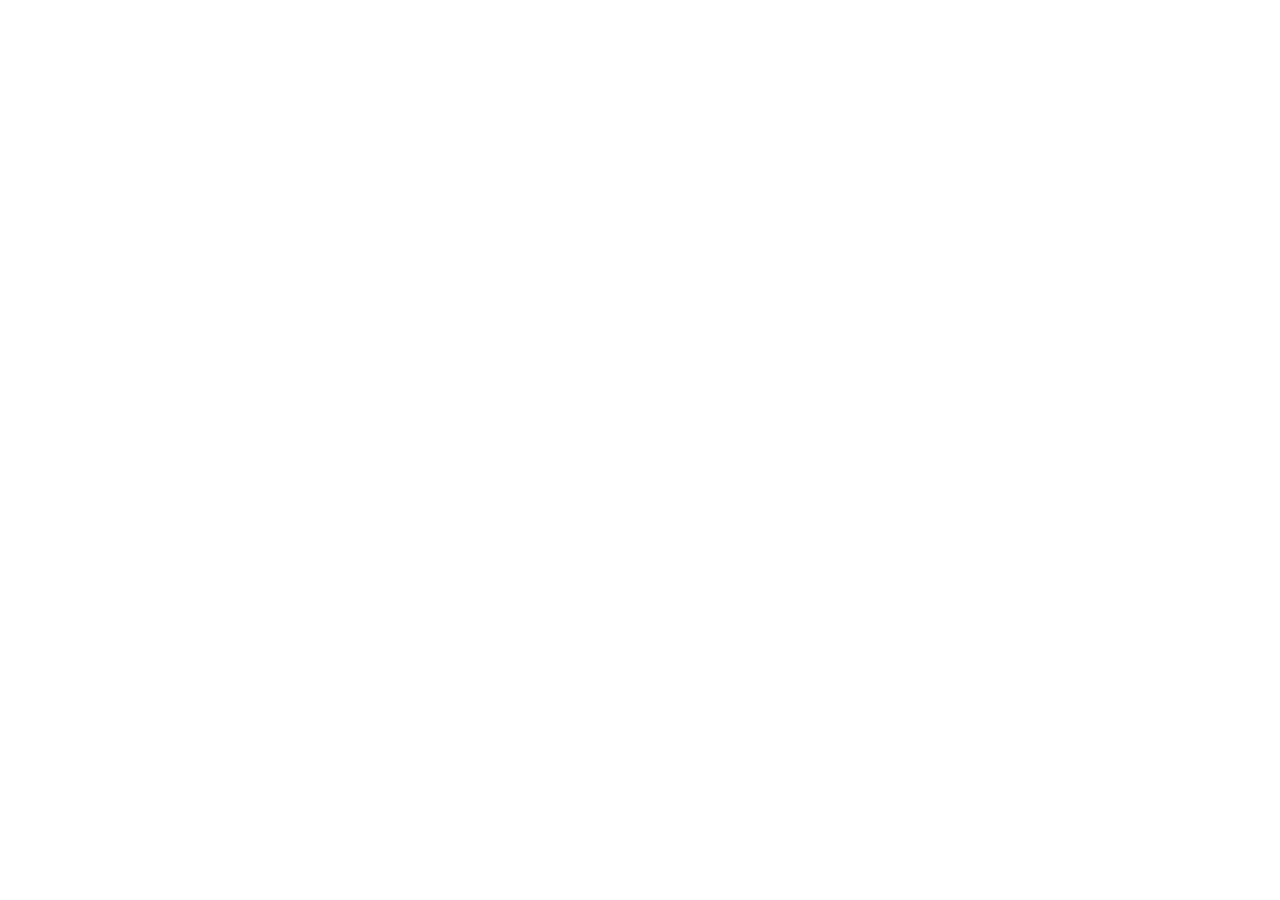
==== Task1/index.html @ 1d152847 "created task1 and 2 files and connected them" ====
<!DOCTYPE html>
<html lang="en">
<head>
    <meta charset="UTF-8">
    <meta name="viewport" content="width=device-width, initial-scale=1.0">
    <link rel="stylesheet" href=" style.css">
    <title>Document</title>
</head>
<body>
    
</body>
</html>
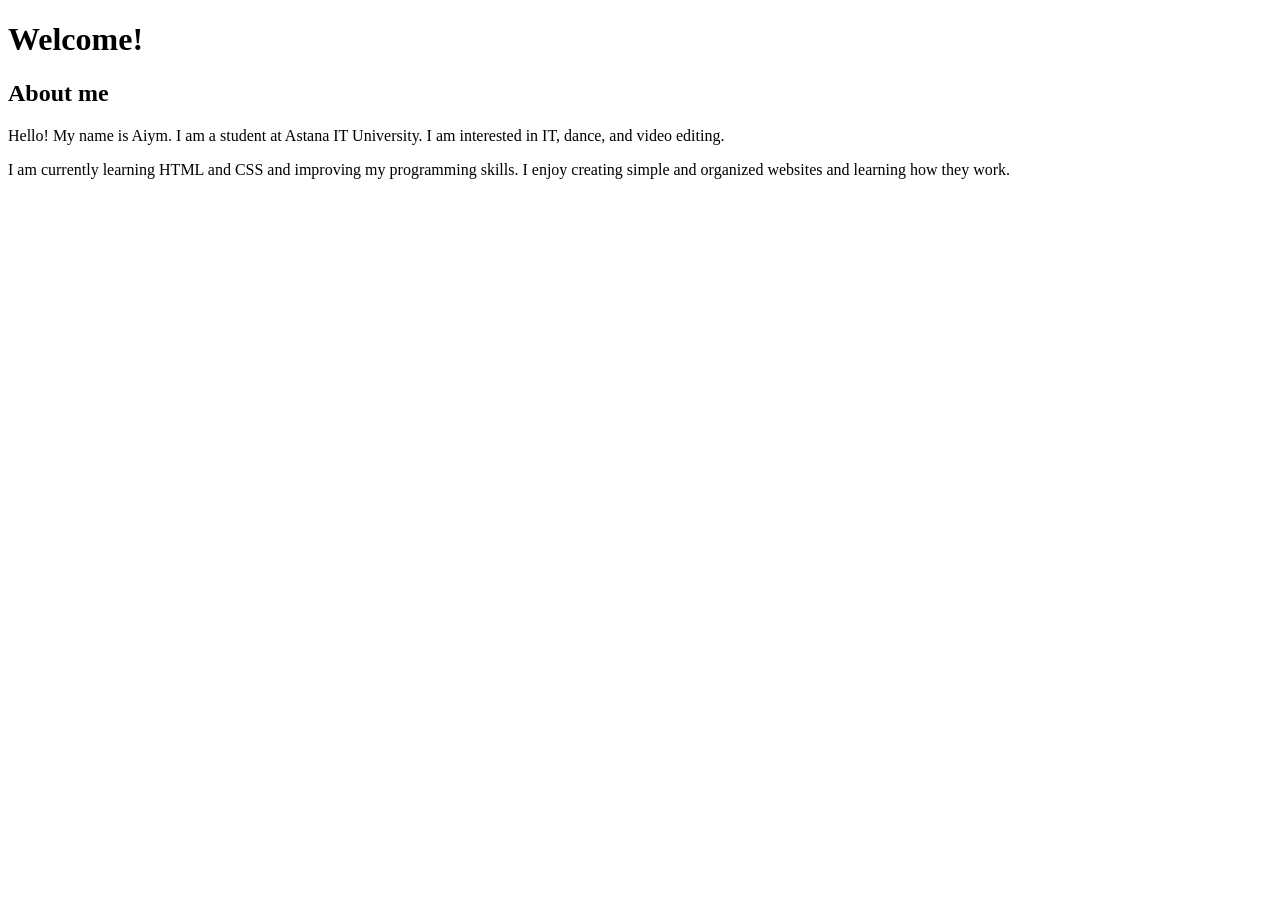
==== commit a3ea87d3: "added headings and paragraphs about myself" ====
--- a/Task1/index.html
+++ b/Task1/index.html
@@ -4,9 +4,14 @@
     <meta charset="UTF-8">
     <meta name="viewport" content="width=device-width, initial-scale=1.0">
     <link rel="stylesheet" href=" style.css">
-    <title>Document</title>
+    <title>Task1</title>
 </head>
 <body>
-    
+    <h1>Welcome!</h1>
+    <h2>About me</h2>
+    <p>Hello! My name is Aiym. I am a student at Astana IT University.
+    I am interested in IT, dance, and video editing.</p>
+    <p>I am currently learning HTML and CSS and improving my programming skills.
+    I enjoy creating simple and organized websites and learning how they work.</p>
 </body>
 </html>
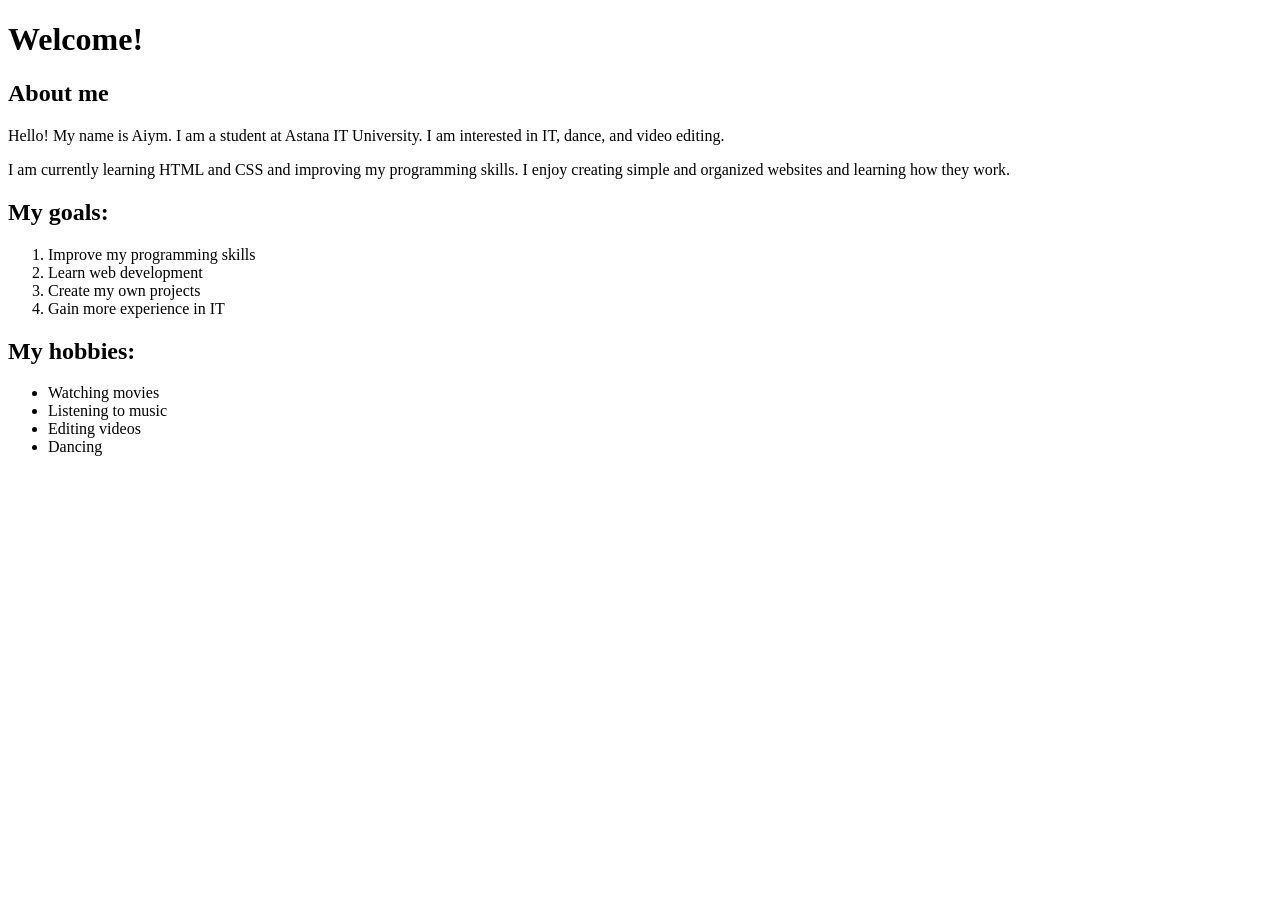
==== commit 7c328bbe: "Added ordered and unordered lists" ====
--- a/Task1/index.html
+++ b/Task1/index.html
@@ -13,5 +13,19 @@
     I am interested in IT, dance, and video editing.</p>
     <p>I am currently learning HTML and CSS and improving my programming skills.
     I enjoy creating simple and organized websites and learning how they work.</p>
+    <h2>My goals:</h2>
+    <ol>
+        <li>Improve my programming skills</li>
+        <li>Learn web development</li>
+        <li>Create my own projects</li>
+        <li>Gain more experience in IT</li>
+    </ol>
+    <h2>My hobbies:</h2>
+    <ul>
+        <li>Watching movies</li>
+        <li>Listening to music</li>
+        <li>Editing videos</li>
+        <li>Dancing</li>
+    </ul>
 </body>
 </html>
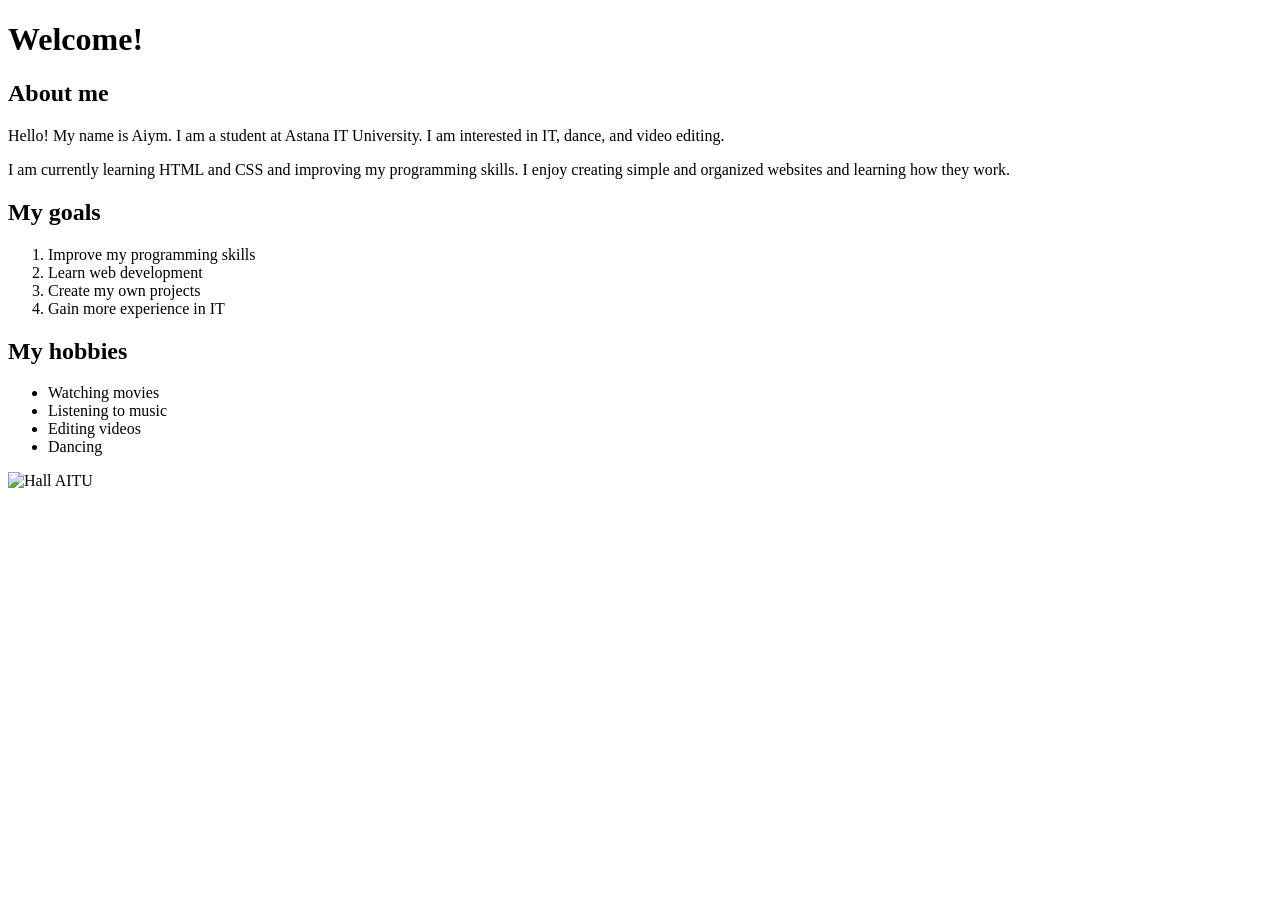
==== commit 1b6cdbf3: "added img" ====
--- a/Task1/index.html
+++ b/Task1/index.html
@@ -13,19 +13,20 @@
     I am interested in IT, dance, and video editing.</p>
     <p>I am currently learning HTML and CSS and improving my programming skills.
     I enjoy creating simple and organized websites and learning how they work.</p>
-    <h2>My goals:</h2>
+    <h2>My goals</h2>
     <ol>
         <li>Improve my programming skills</li>
         <li>Learn web development</li>
         <li>Create my own projects</li>
         <li>Gain more experience in IT</li>
     </ol>
-    <h2>My hobbies:</h2>
+    <h2>My hobbies</h2>
     <ul>
         <li>Watching movies</li>
         <li>Listening to music</li>
         <li>Editing videos</li>
         <li>Dancing</li>
     </ul>
+    <img src="195fe23e__dsc9570.jpg" alt="Hall AITU"/>
 </body>
 </html>
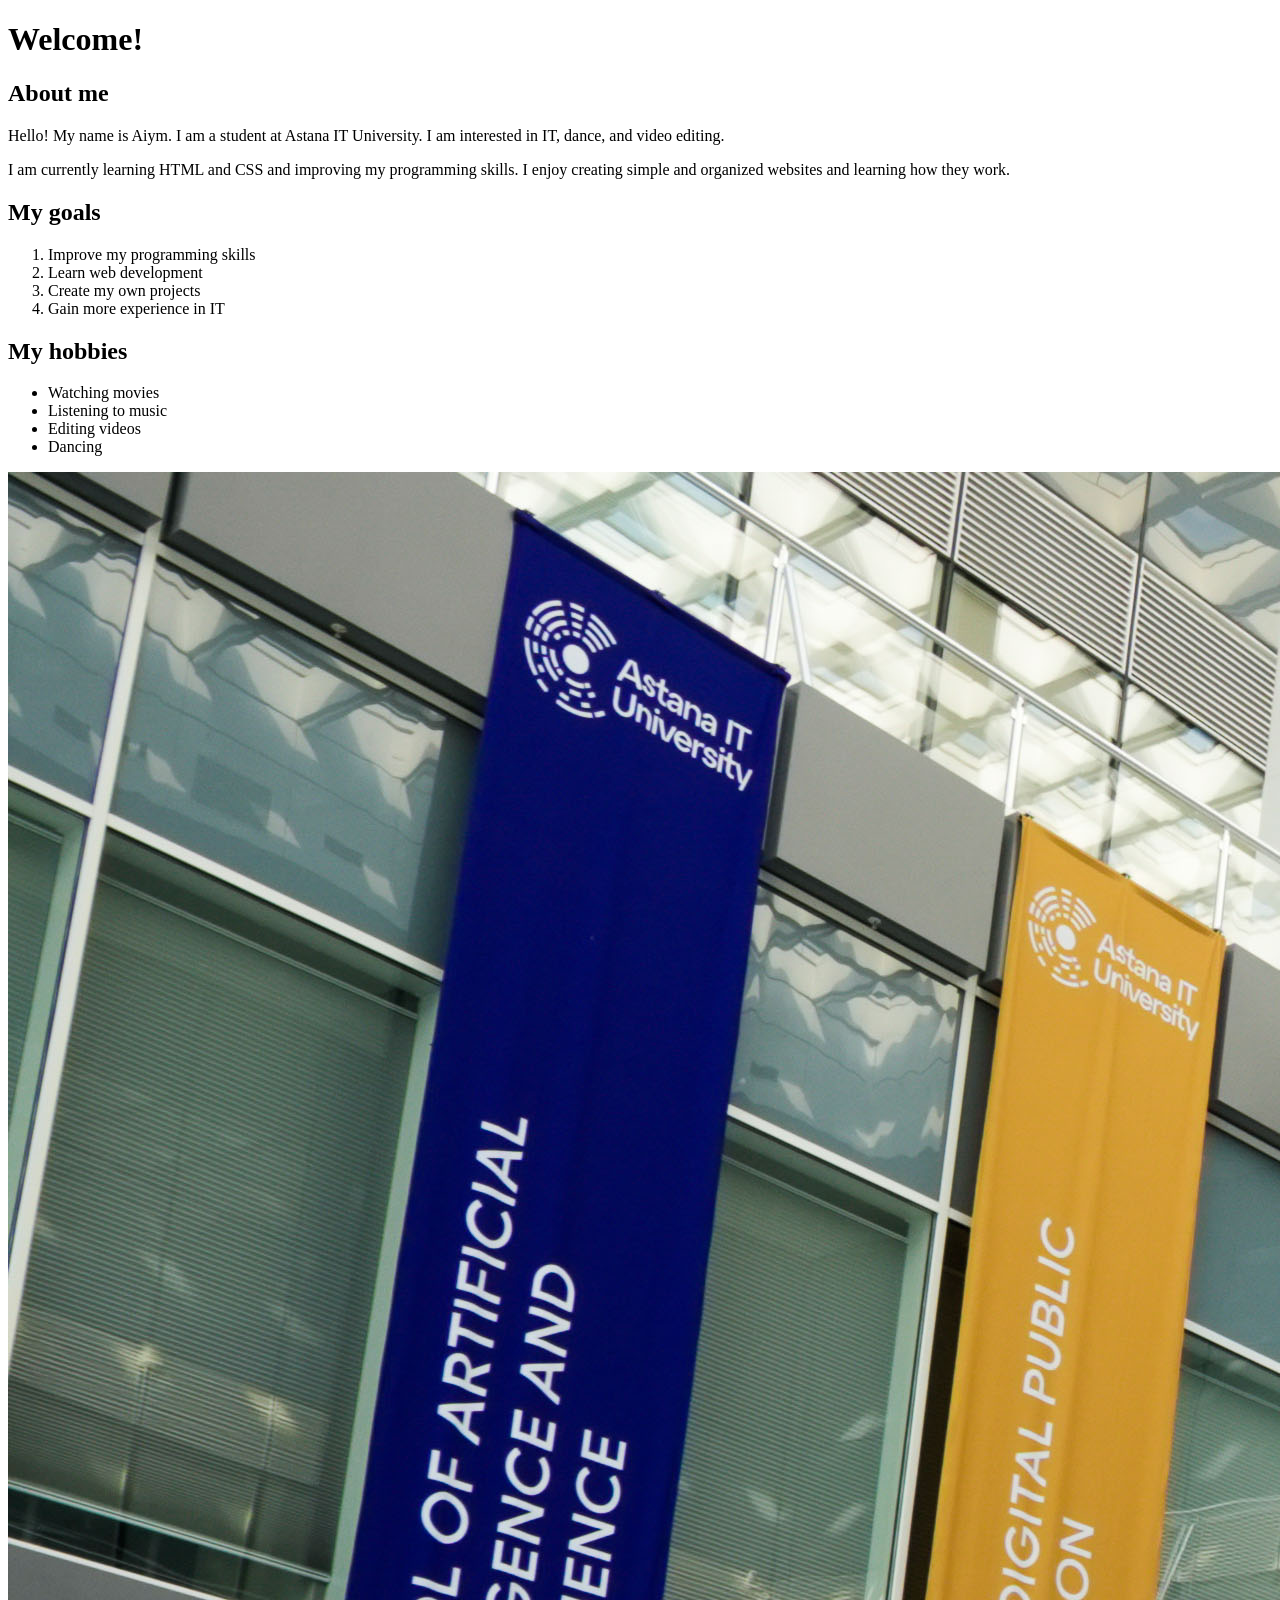
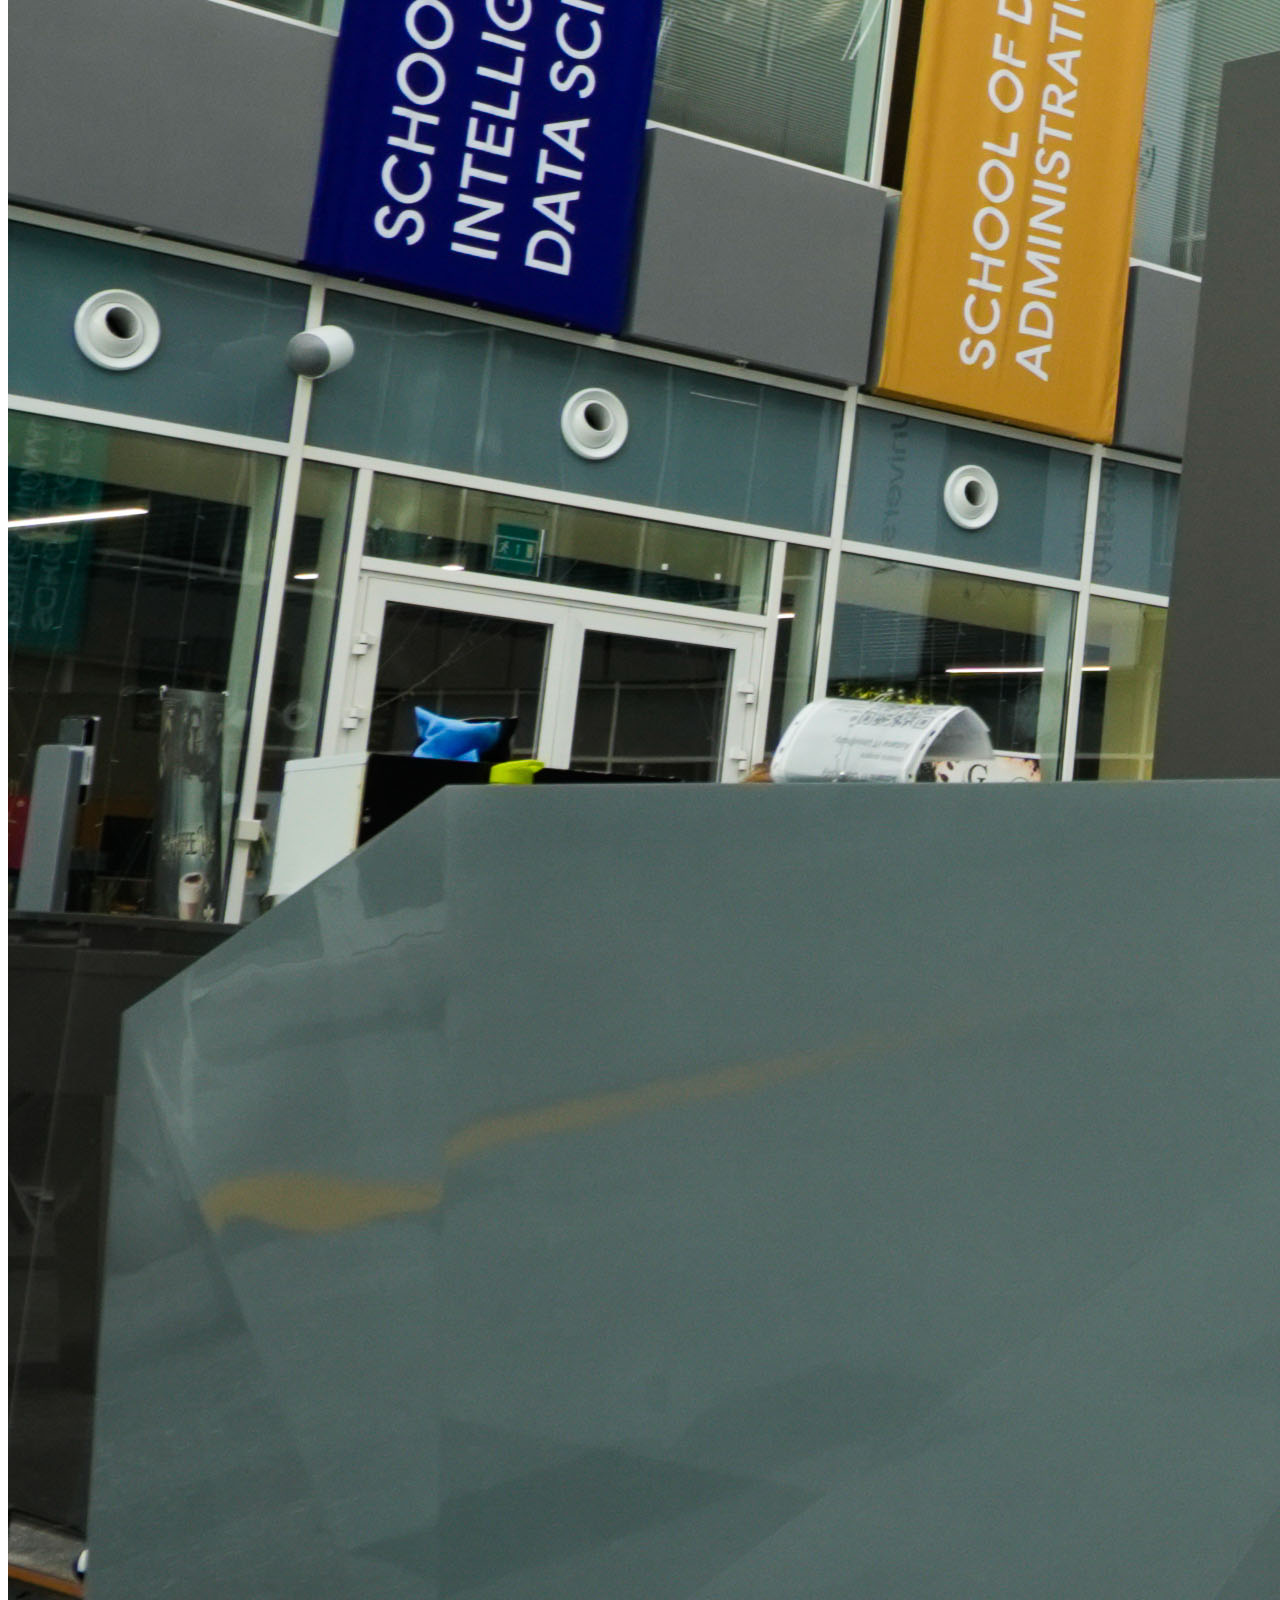
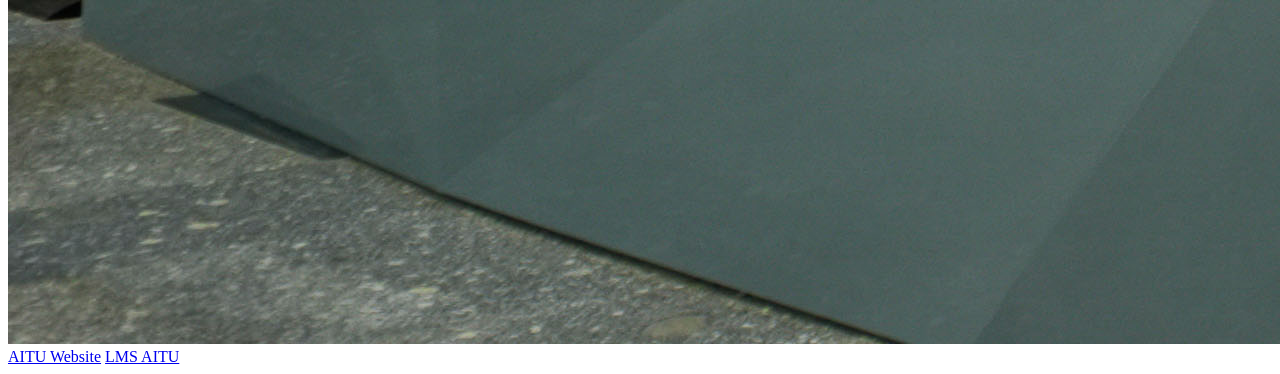
==== commit 2ca656b3: "Added 2 links" ====
--- a/Task1/index.html
+++ b/Task1/index.html
@@ -28,5 +28,7 @@
         <li>Dancing</li>
     </ul>
     <img src="195fe23e__dsc9570.jpg" alt="Hall AITU"/>
+    <a href="https://astanait.edu.kz/ru/how-to-apply">AITU Website</a>
+    <a href="https://lms.astanait.edu.kz/login/index.php?loginredirect=1">LMS AITU</a>
 </body>
 </html>
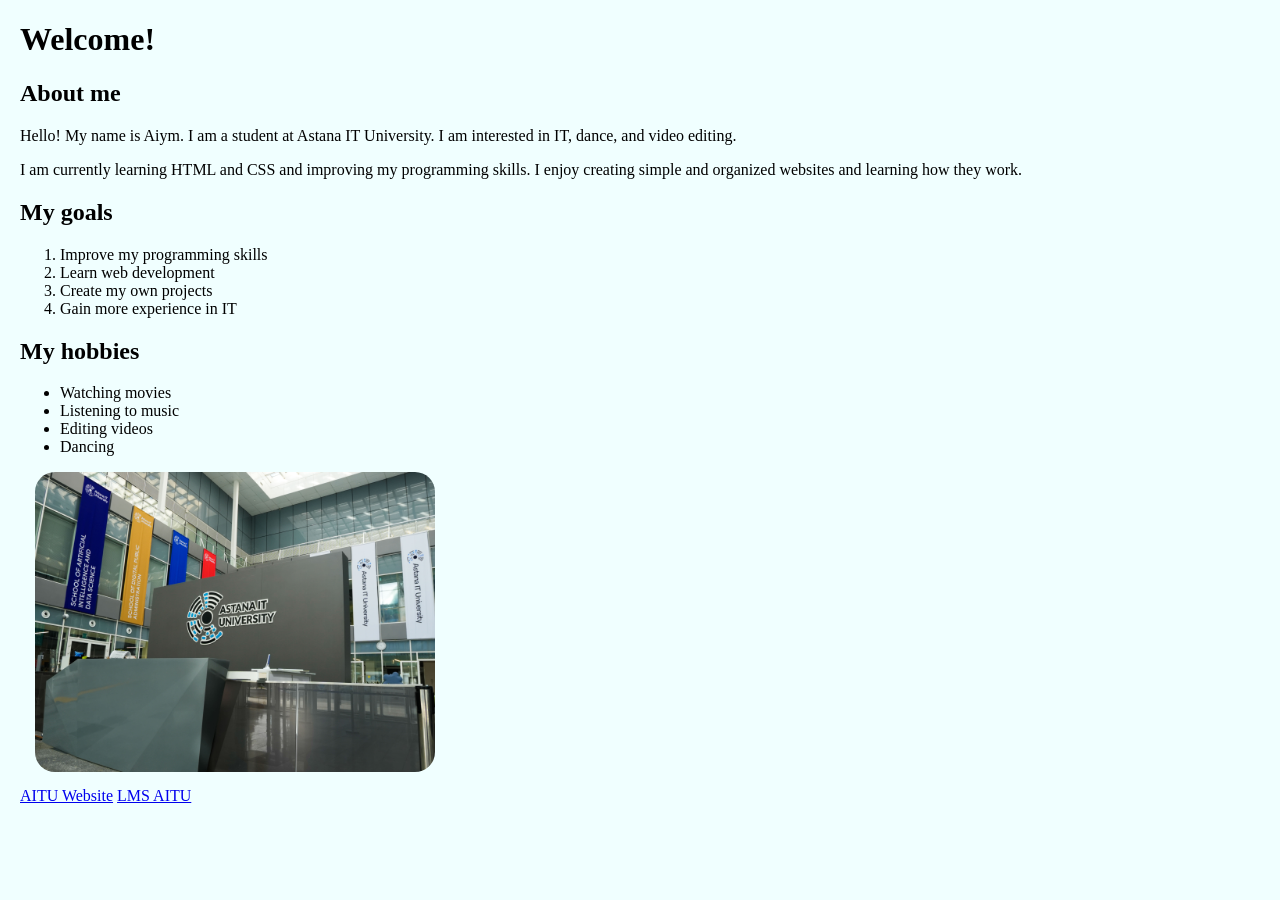
==== commit 7d727b06: "changes for img and link" ====
--- a/Task1/index.html
+++ b/Task1/index.html
@@ -27,7 +27,7 @@
         <li>Editing videos</li>
         <li>Dancing</li>
     </ul>
-    <img src="195fe23e__dsc9570.jpg" alt="Hall AITU"/>
+    <img id="photo" src="195fe23e__dsc9570.jpg" alt="Hall AITU"/>
     <a href="https://astanait.edu.kz/ru/how-to-apply">AITU Website</a>
     <a href="https://lms.astanait.edu.kz/login/index.php?loginredirect=1">LMS AITU</a>
 </body>
--- a/Task1/style.css
+++ b/Task1/style.css
@@ -0,0 +1,16 @@
+body {
+    background-color: azure;
+    font-family: 'Times New Roman', Times, serif;
+    font-size: 16px;
+    color: black;
+    margin: 20px;
+}
+#photo {
+    max-width: 400px;
+    border-radius: 20px;
+    display: block;
+    margin: 15px;
+}
+a:hover{
+    color: blue;
+}
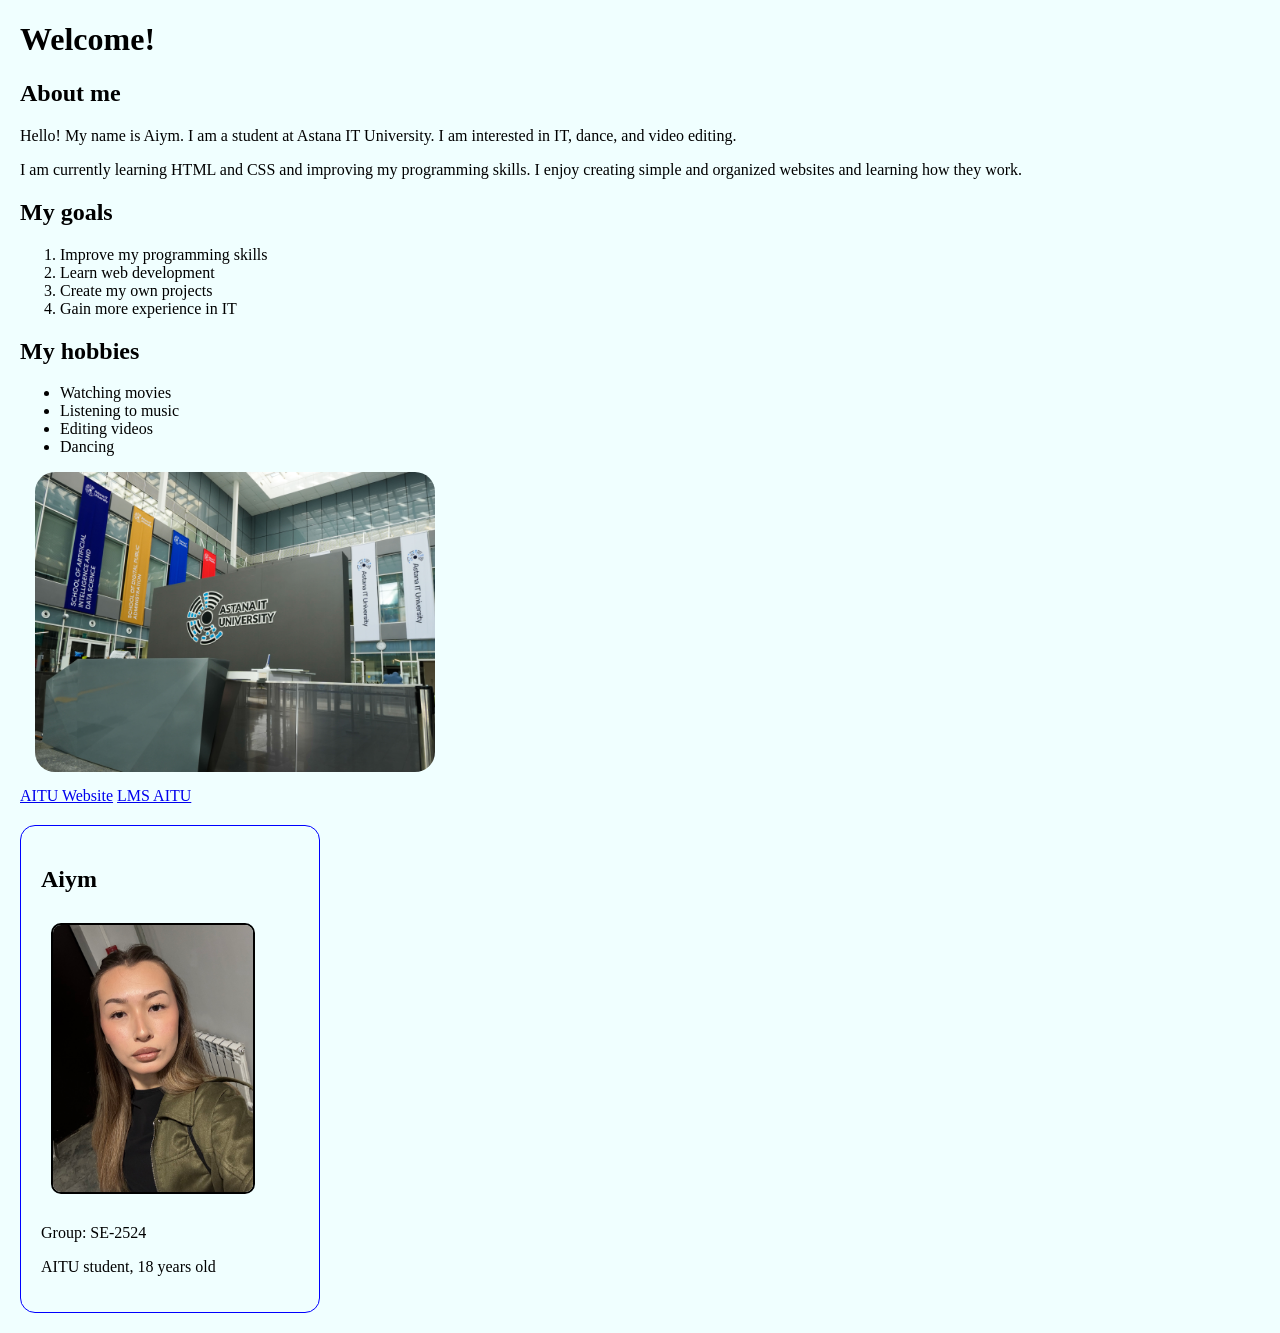
==== commit bb50f409: "Added profile card and changed it with css" ====
--- a/Task1/index.html
+++ b/Task1/index.html
@@ -3,7 +3,7 @@
 <head>
     <meta charset="UTF-8">
     <meta name="viewport" content="width=device-width, initial-scale=1.0">
-    <link rel="stylesheet" href=" style.css">
+    <link rel="stylesheet" href="style.css">
     <title>Task1</title>
 </head>
 <body>
@@ -30,5 +30,11 @@
     <img id="photo" src="195fe23e__dsc9570.jpg" alt="Hall AITU"/>
     <a href="https://astanait.edu.kz/ru/how-to-apply">AITU Website</a>
     <a href="https://lms.astanait.edu.kz/login/index.php?loginredirect=1">LMS AITU</a>
+    <div class="profile-card">
+        <h2>Aiym</h2>
+        <img id="myph" src="IMG_2412.jpg" alt="myphoto">
+        <p>Group: SE-2524</p>
+        <p>AITU student, 18 years old</p>
+    </div>
 </body>
 </html>
--- a/Task1/style.css
+++ b/Task1/style.css
@@ -13,4 +13,19 @@
 }
 a:hover{
     color: blue;
+}
+.profile-card {
+    width: 300px;
+    max-width: 100%;
+    padding: 20px;
+    border: 1px solid blue;
+    border-radius: 15px;
+    margin-top: 20px;
+    box-sizing: border-box;
+}
+#myph{
+    max-width: 200px;
+    margin: 10px;
+    border-radius: 10px;
+    border: 2px solid black;
 }
